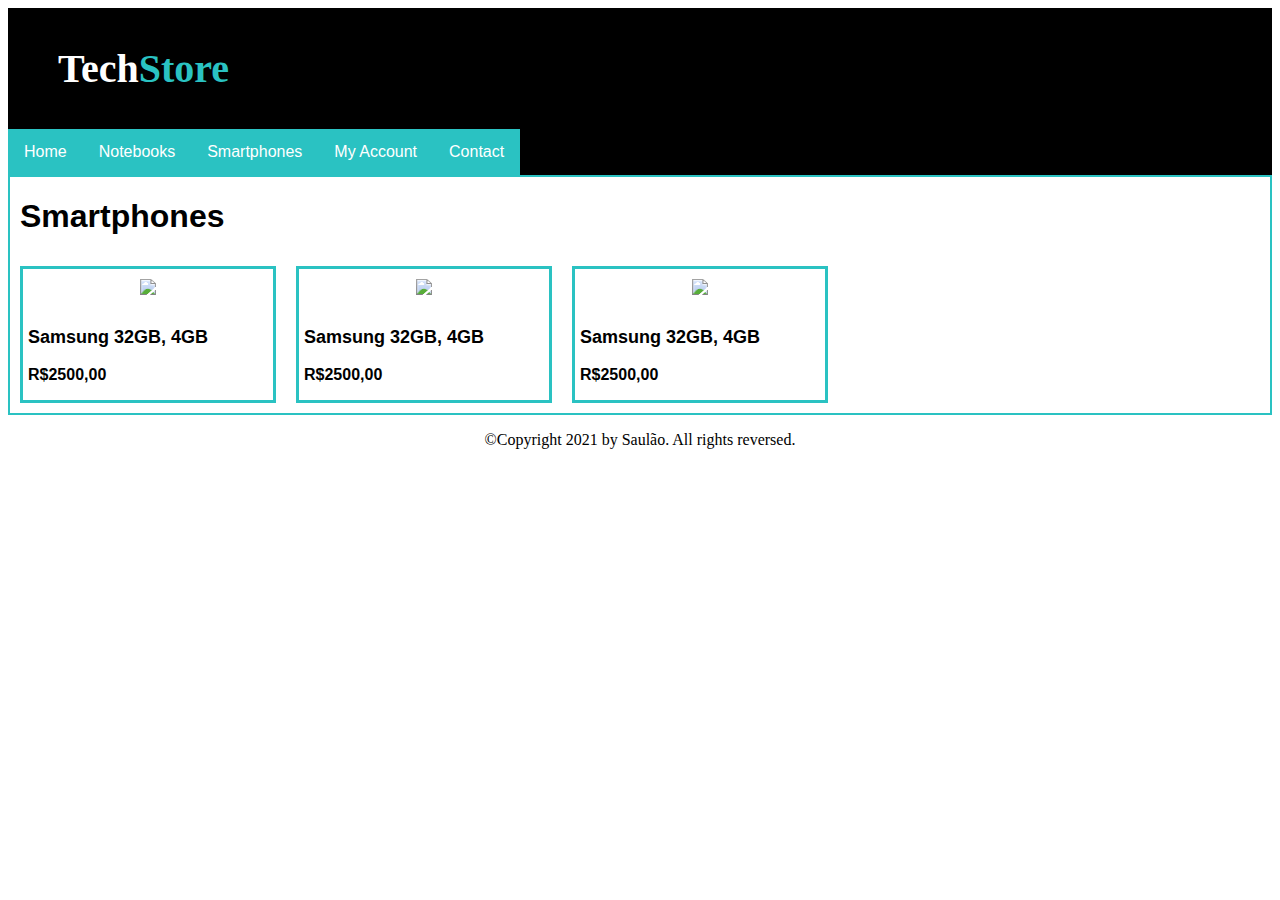
==== smartphones.html @ 0cc4426e "techstore" ====
<!DOCTYPE html>
<html>

<head>
    <meta charset="utf-8">
    <title>Tech Store</title>
    <link rel="stylesheet" href="style.css">
    
</head>

<body>
    <!-- Esse é o cabeçalho (header) principal que vai ser usado em todas as páginas do nosso website -->
    <div class="header">

        <div class="logo">
            <h1>Tech<span class="logoSpan">Store</span></h1>
        </div>

        <div class="menu">
            <ul>
                <li><a href="index.html">Home</a></li>
                <li><a href="notebooks.html">Notebooks</a></li>
                <li><a href="smartphones.html">Smartphones</a></li>
                <li><a href="account.html">My Account</a></li>
                <li><a href="contact.html">Contact</a></li>
            </ul>
        </div>

    </div>
    <div class="conteudo">
        <h1 class="categoria">Smartphones</h1>
        <div class="cardPai">

            <div class="card">
                    <img src="https://images-shoptime.b2w.io/produtos/01/00/img/1237561/1/1237561148_1GG.jpg" width="200">
                    <h3>Samsung 32GB, 4GB</h3>
                    <p>R$2500,00</p>
                
            </div>
            <div class="card">
                <img src="https://images-shoptime.b2w.io/produtos/01/00/img/1237561/1/1237561148_1GG.jpg" width="200">
                <h3>Samsung 32GB, 4GB</h3>
                <p>R$2500,00</p>
            </div>
            <div class="card">
                <img src="https://images-shoptime.b2w.io/produtos/01/00/img/1237561/1/1237561148_1GG.jpg" width="200">
                <h3>Samsung 32GB, 4GB</h3>
                <p>R$2500,00</p>
            </div>
        </div>
    </div>  
    <div class="rodape">
        <p>©Copyright 2021 by Saulão. All rights reversed.</p>
    </div>
</body>

</html>
---- style.css ----
.header {
    background-color: black;
}

.logo {
    font-size: 20px;
    padding-left: 50px;
    padding-top: 10px;
    padding-bottom: 10px;
}

h1 {
    color: white;
}

.logoSpan {
    color: rgb(42, 194, 194);
}


ul {
    list-style-type: none;
    margin: 0;
    padding: 0;
    background-color: black;
    overflow: hidden;
}

li {
    display: inline;
    float: left;
}

.menu a {
    display: block;
    padding: 8px;
    background-color: rgb(42, 194, 194);
    font-family: Verdana, Geneva, Tahoma, sans-serif;
}



.menu li a {
    display: block;
    color: white;
    text-align: center;
    padding: 14px 16px;
    text-decoration: none;
}

/* Change the link color to #111 (black) on hover */
.menu li a:hover {
    background-color: black;
}

.conteudo{
    background-color: white;
    border: rgb(42, 194, 194) 2px solid;
    display: block;

}
.msg{
    text-align: center;
    color: black;
    font-family: Verdana, Geneva, Tahoma, sans-serif;

}

.msg p{
    text-align: center;
    color: black;
    font-family: Verdana, Geneva, Tahoma, sans-serif;

}
.categoria{
    color: black;
    font-family: Verdana, Geneva, Tahoma, sans-serif;
    padding-left: 10px;

}
.card{
    border: rgb(42, 194, 194) 3px solid;
    width:250px;
    margin: 10px;
}
.card img{
    margin: 10px;
}

.card h3{
    text-align: left;
    font-family: Verdana, Geneva, Tahoma, sans-serif;
    font-size: 18px;
    padding-left: 5px;
}
.card p{
    text-align: left;
    font-family: Verdana, Geneva, Tahoma, sans-serif;
    padding-left: 5px;
    font-weight: bold;
}
.rodape p{
    text-align: center;
    
}

.cardPai{
    display: flex;
    text-align: center;
}

.grade{
    color: black;
    margin: 10px;
    border: rgb(42, 194, 194) 3px solid;
    
}

.grade h2{
    font-family: Verdana, Geneva, Tahoma, sans-serif;
    font-size: 18px;
    text-align: center;
}

.gradePai{
    display: flex;
}

form{
    margin: 10px;
}

.produto{
    margin: 20px;
    display: flex;
}

.produto p {
    font-size: 20px;
    font-weight: bold;
    color: black;
}

.produto p:hover {
    font-size: 22px;
    color: rgb(42, 194, 194);
    font-weight: bold;
}

.infoProd{
    margin: 10px;
    border: rgb(42, 194, 194) 2px solid;
    padding: 10px;
}
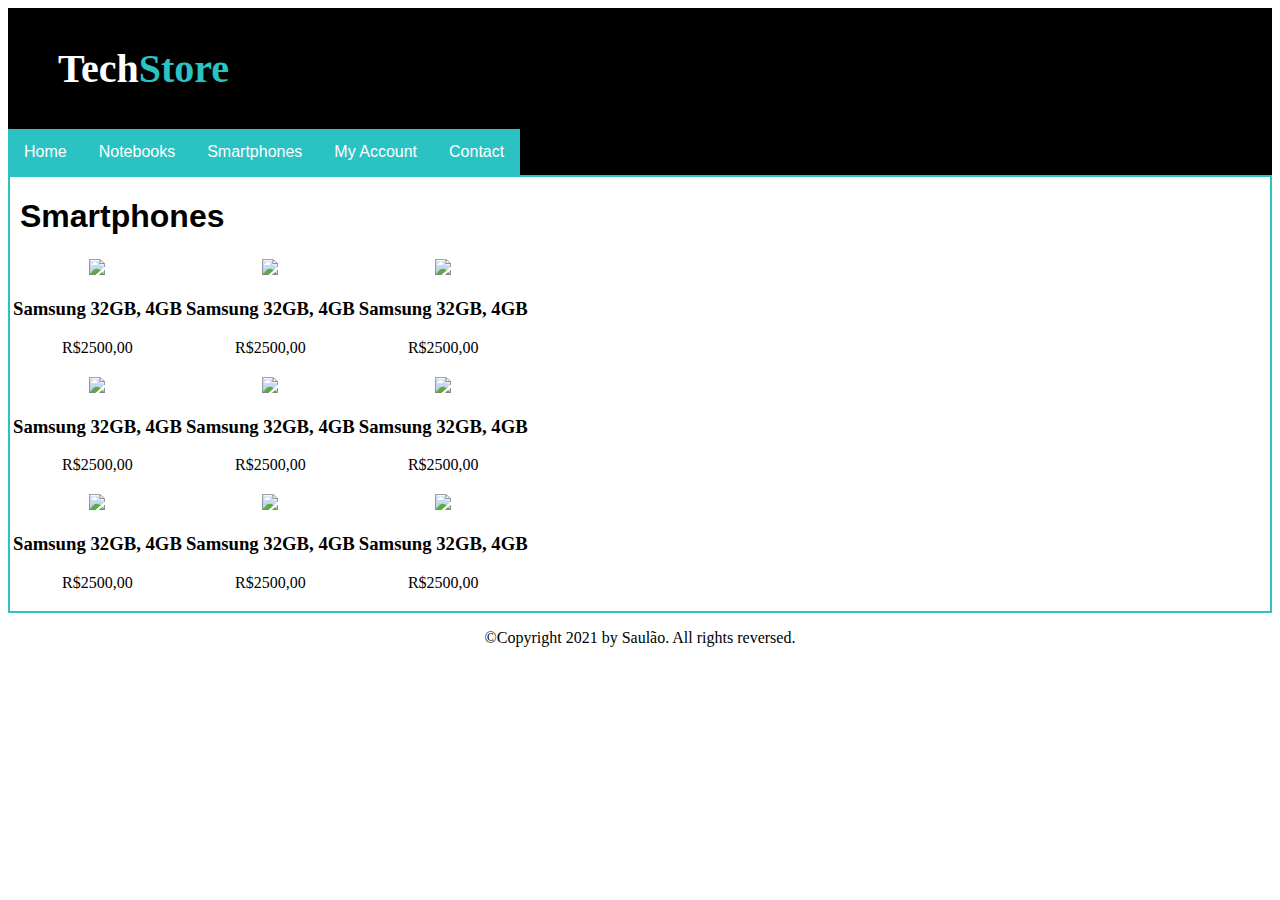
==== commit 720639bd: "tentativa de table" ====
--- a/smartphones.html
+++ b/smartphones.html
@@ -5,7 +5,7 @@
     <meta charset="utf-8">
     <title>Tech Store</title>
     <link rel="stylesheet" href="style.css">
-    
+
 </head>
 
 <body>
@@ -30,25 +30,84 @@
     <div class="conteudo">
         <h1 class="categoria">Smartphones</h1>
         <div class="cardPai">
+            <table>
+                <tr>
+                    <td>
 
-            <div class="card">
-                    <img src="https://images-shoptime.b2w.io/produtos/01/00/img/1237561/1/1237561148_1GG.jpg" width="200">
-                    <h3>Samsung 32GB, 4GB</h3>
-                    <p>R$2500,00</p>
-                
-            </div>
-            <div class="card">
-                <img src="https://images-shoptime.b2w.io/produtos/01/00/img/1237561/1/1237561148_1GG.jpg" width="200">
-                <h3>Samsung 32GB, 4GB</h3>
-                <p>R$2500,00</p>
-            </div>
-            <div class="card">
-                <img src="https://images-shoptime.b2w.io/produtos/01/00/img/1237561/1/1237561148_1GG.jpg" width="200">
-                <h3>Samsung 32GB, 4GB</h3>
-                <p>R$2500,00</p>
-            </div>
+                        <img src="https://images-shoptime.b2w.io/produtos/01/00/img/1237561/1/1237561148_1GG.jpg"
+                            width="200">
+                        <h3>Samsung 32GB, 4GB</h3>
+                        <p>R$2500,00</p>
+                    </td>
+                    <td>
+
+                        <img src="https://images-shoptime.b2w.io/produtos/01/00/img/1237561/1/1237561148_1GG.jpg"
+                            width="200">
+                        <h3>Samsung 32GB, 4GB</h3>
+                        <p>R$2500,00</p>
+                    </td>
+                    <td>
+
+                        <img src="https://images-shoptime.b2w.io/produtos/01/00/img/1237561/1/1237561148_1GG.jpg"
+                            width="200">
+                        <h3>Samsung 32GB, 4GB</h3>
+                        <p>R$2500,00</p>
+                    </td>
+
+                </tr>
+                <tr>
+                    <td>
+
+                        <img src="https://images-shoptime.b2w.io/produtos/01/00/img/1237561/1/1237561148_1GG.jpg"
+                            width="200">
+                        <h3>Samsung 32GB, 4GB</h3>
+                        <p>R$2500,00</p>
+                    </td>
+                    <td>
+
+                        <img src="https://images-shoptime.b2w.io/produtos/01/00/img/1237561/1/1237561148_1GG.jpg"
+                            width="200">
+                        <h3>Samsung 32GB, 4GB</h3>
+                        <p>R$2500,00</p>
+                    </td>
+                    <td>
+
+                        <img src="https://images-shoptime.b2w.io/produtos/01/00/img/1237561/1/1237561148_1GG.jpg"
+                            width="200">
+                        <h3>Samsung 32GB, 4GB</h3>
+                        <p>R$2500,00</p>
+                    </td>
+
+                </tr>
+                <tr>
+                    <td>
+
+                        <img src="https://images-shoptime.b2w.io/produtos/01/00/img/1237561/1/1237561148_1GG.jpg"
+                            width="200">
+                        <h3>Samsung 32GB, 4GB</h3>
+                        <p>R$2500,00</p>
+                    </td>
+                    <td>
+
+                        <img src="https://images-shoptime.b2w.io/produtos/01/00/img/1237561/1/1237561148_1GG.jpg"
+                            width="200">
+                        <h3>Samsung 32GB, 4GB</h3>
+                        <p>R$2500,00</p>
+                    </td>
+                    <td>
+
+                        <img src="https://images-shoptime.b2w.io/produtos/01/00/img/1237561/1/1237561148_1GG.jpg"
+                            width="200">
+                        <h3>Samsung 32GB, 4GB</h3>
+                        <p>R$2500,00</p>
+                    </td>
+
+                </tr>
+
+            </table>
+
         </div>
-    </div>  
+    </div>
     <div class="rodape">
         <p>©Copyright 2021 by Saulão. All rights reversed.</p>
     </div>
